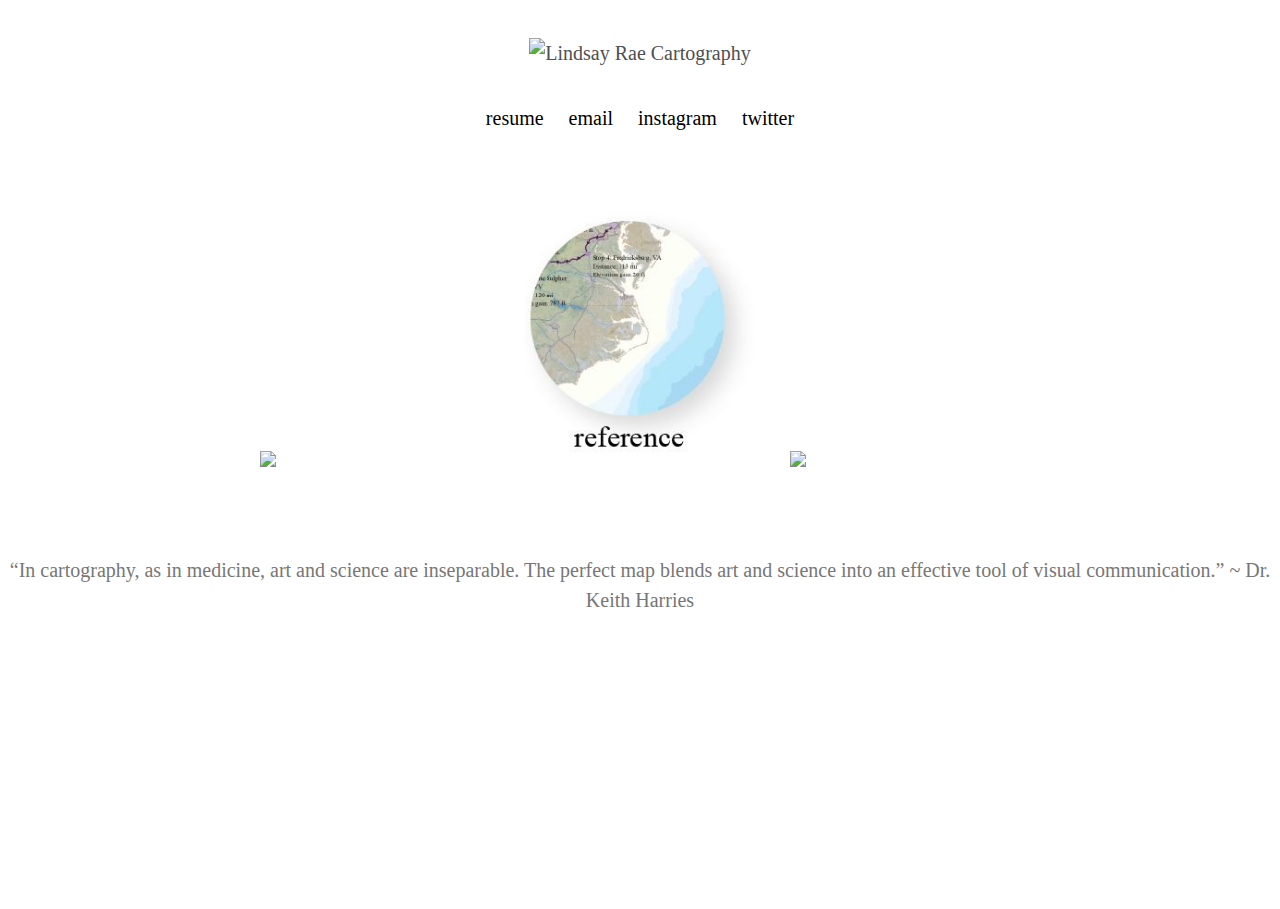
==== index.html @ bb5c6211 "added maps" ====
<!DOCTYPE html>
<html lang="en">
<head>
  
      <title>Lindsay Rae Cartography</title>
    <meta charset="utf-8" />
  <meta name="description" content="Illustration" />
  <meta name="robots" content="index, follow" />

 

  <link rel="stylesheet" href="style.css"">  <link href="../style.css" rel="stylesheet">

</head>
<body>
  <main>

    <header>
	   				<a href="./index.html"><img src="./assets/logo.jpg" alt="Lindsay Rae Cartography" width=400></a>
		      <nav id="submenu">
	<ul>
		<li><a href="./Resume/index.html" class="">resume</a></li>
		<li><a href="mailto:lindsayraefox@gmail.com">email</a></li>
		<li><a href="https://www.instagram.com/foxmapping">instagram</a></li>
		<li><a href="http://twitter.com/lindsayraefox">twitter</a></li>
		
</nav>    </header>

  </main>

  <nav id="menu">
	<ul>
    		 
						<li><a href="./storyboard1/index.html" class=""><img src="./assets/storyboard.jpg"/></a></li>
					
    		 
						<li><a href="./Reference/index.html" class=""><img src="./assets/reference.JPG"/></a></li>
					
    		 
						<li><a href="./Crime/index.html" class=""><img src="./assets/crimemapcircle.JPG"/></a></li>
					
    		           
					
    	</ul>
</nav>

<footer><p>“In cartography, as in medicine, art and science are inseparable. The perfect map blends art and science into an effective tool of visual communication.” ~ Dr. Keith Harries</p></footer>
	<script>
	  (function(i,s,o,g,r,a,m){i['GoogleAnalyticsObject']=r;i[r]=i[r]||function(){
	  (i[r].q=i[r].q||[]).push(arguments)},i[r].l=1*new Date();a=s.createElement(o),
	  m=s.getElementsByTagName(o)[0];a.async=1;a.src=g;m.parentNode.insertBefore(a,m)
	  })(window,document,'script','//www.google-analytics.com/analytics.js','ga');

	  ga('create', 'UA-242373-21', 'luciasoto.com');
	  ga('send', 'pageview');

	</script>
</body>

</html>
---- style.css ----
html {
  height: 101%;
  text-rendering: optimizeLegibility;
  -webkit-font-smoothing: antialiased;
}
body {
  font-family: 'Crimson Text', serif;
  font-size: 20px;
  line-height: 30px;
  background: #fff;
  color: #777;
}
a {
  color: #222;
  text-decoration: none;
}
a,
a:hover,
a:active,
a:visited {
  outline: 0px;
}

img {
  margin: 0;
  outline: 0;
  border: 0;
}

figure {
  margin: 0;
  outline: 0;
  border: 0;

  line-height: 0;
}

.figure-bottom {
  margin-bottom: 30px;
}

.figure-top {
  margin-top: 30px;
}

header {
  text-align: center;
}

header a {
  color: #505050;
}

main {
  max-width: 800px;
  display: block;
  margin: auto auto 60px auto;
}

main img {
  max-width: 100%;
}

main p {
  margin-left: 30px;
  margin-right: 30px;

  text-align: center;
}

main p a:hover {
  text-decoration: underline;
}

header img {
  margin-top: 30px;
  margin-bottom: 15px;
}

#menu ul {
    margin: 0 auto;
    padding: 0;
    text-align: center;
    
    max-width: 1400px;
}

#menu li {
  display: inline-block;
}

#menu img {
  display: block;
  width: 230px;
  margin: 15px;
}

.active img {
  outline: 3px solid black;
  outline-offset: -3px;
}

#submenu {
  margin-bottom: 60px;
}

#submenu ul {
  padding: 0;
}

#submenu li {
  margin: 10px;
  display: inline;
}

#submenu li a {
  color: black;
  text-decoration: none;
}

#submenu li a:hover {
  text-decoration: underline;
}

#pagination {
  text-align: center;
  position: fixed;
  top: 28px;
  right: 15px;
}

#pagination a {
  padding: 15px;
}

#pagination svg {
  height: 30px;
  width: 17px;
}

#pagination .is-inactive svg {
  opacity: 0.20;
}

footer {
  padding-top: 45px;
  padding-bottom: 60px;
  text-align: center;
}
---- style.css ----
html {
  height: 101%;
  text-rendering: optimizeLegibility;
  -webkit-font-smoothing: antialiased;
}
body {
  font-family: 'Crimson Text', serif;
  font-size: 20px;
  line-height: 30px;
  background: #fff;
  color: #777;
}
a {
  color: #222;
  text-decoration: none;
}
a,
a:hover,
a:active,
a:visited {
  outline: 0px;
}

img {
  margin: 0;
  outline: 0;
  border: 0;
}

figure {
  margin: 0;
  outline: 0;
  border: 0;

  line-height: 0;
}

.figure-bottom {
  margin-bottom: 30px;
}

.figure-top {
  margin-top: 30px;
}

header {
  text-align: center;
}

header a {
  color: #505050;
}

main {
  max-width: 800px;
  display: block;
  margin: auto auto 60px auto;
}

main img {
  max-width: 100%;
}

main p {
  margin-left: 30px;
  margin-right: 30px;

  text-align: center;
}

main p a:hover {
  text-decoration: underline;
}

header img {
  margin-top: 30px;
  margin-bottom: 15px;
}

#menu ul {
    margin: 0 auto;
    padding: 0;
    text-align: center;
    
    max-width: 1400px;
}

#menu li {
  display: inline-block;
}

#menu img {
  display: block;
  width: 230px;
  margin: 15px;
}

.active img {
  outline: 3px solid black;
  outline-offset: -3px;
}

#submenu {
  margin-bottom: 60px;
}

#submenu ul {
  padding: 0;
}

#submenu li {
  margin: 10px;
  display: inline;
}

#submenu li a {
  color: black;
  text-decoration: none;
}

#submenu li a:hover {
  text-decoration: underline;
}

#pagination {
  text-align: center;
  position: fixed;
  top: 28px;
  right: 15px;
}

#pagination a {
  padding: 15px;
}

#pagination svg {
  height: 30px;
  width: 17px;
}

#pagination .is-inactive svg {
  opacity: 0.20;
}

footer {
  padding-top: 45px;
  padding-bottom: 60px;
  text-align: center;
}
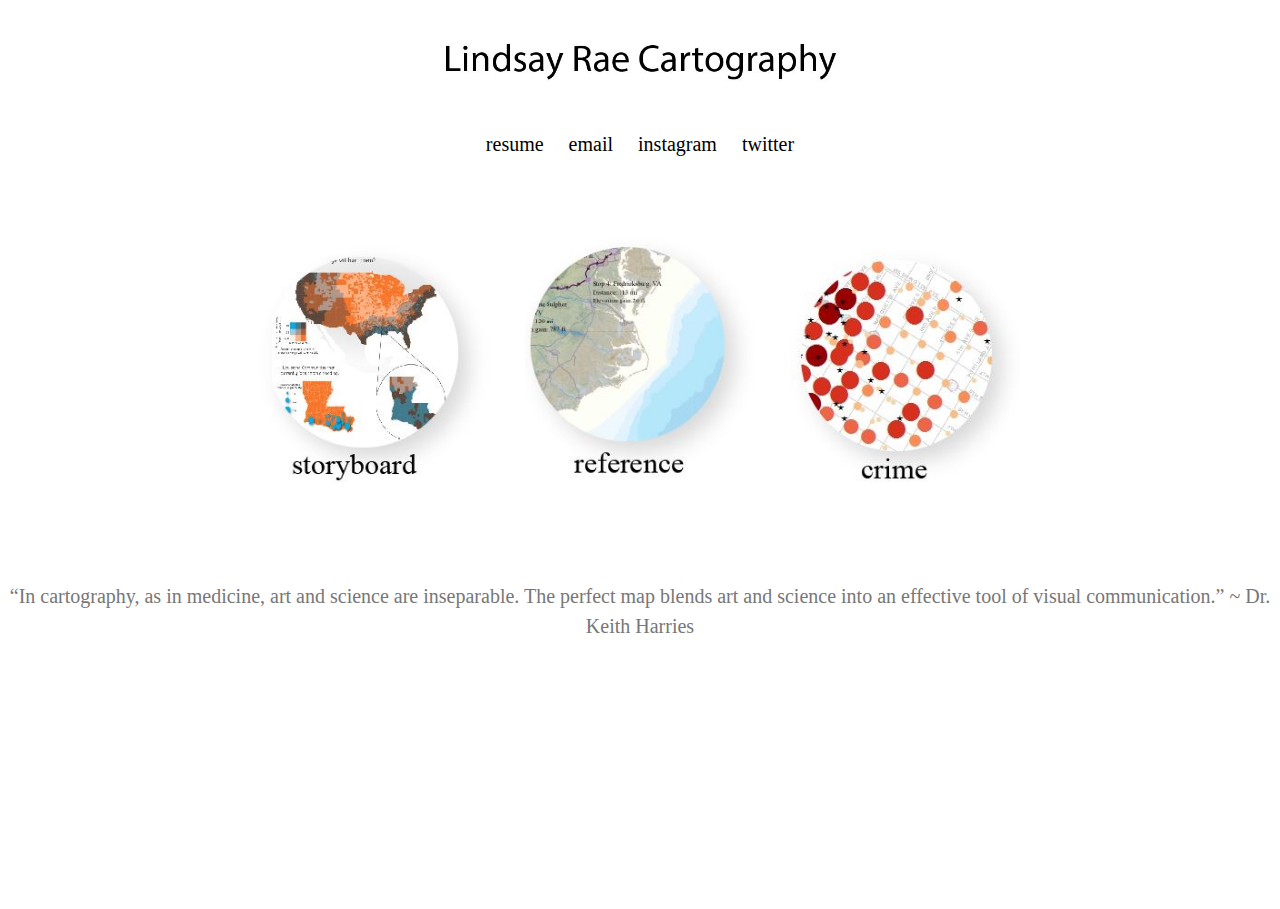
==== commit a6046e08: "updated folder names" ====
--- a/index.html
+++ b/index.html
@@ -17,7 +17,7 @@
   <main>
 
     <header>
-	   				<a href="./index.html"><img src="./assets/logo.jpg" alt="Lindsay Rae Cartography" width=400></a>
+	   				<a href="./index.html"><img src="./assets/logo.JPG" alt="Lindsay Rae Cartography" width=400></a>
 		      <nav id="submenu">
 	<ul>
 		<li><a href="./Resume/index.html" class="">resume</a></li>
@@ -32,13 +32,13 @@
   <nav id="menu">
 	<ul>
     		 
-						<li><a href="./storyboard1/index.html" class=""><img src="./assets/storyboard.jpg"/></a></li>
+						<li><a href="./Storyboard1/index.html" class=""><img src="./assets/storyboard.JPG"/></a></li>
 					
     		 
 						<li><a href="./Reference/index.html" class=""><img src="./assets/reference.JPG"/></a></li>
 					
     		 
-						<li><a href="./Crime/index.html" class=""><img src="./assets/crimemapcircle.JPG"/></a></li>
+						<li><a href="./Crime/index.html" class=""><img src="./assets/crimemapcircle.jpg"/></a></li>
 					
     		           
 					
@@ -58,4 +58,4 @@
 	</script>
 </body>
 
-</html>+</html>
